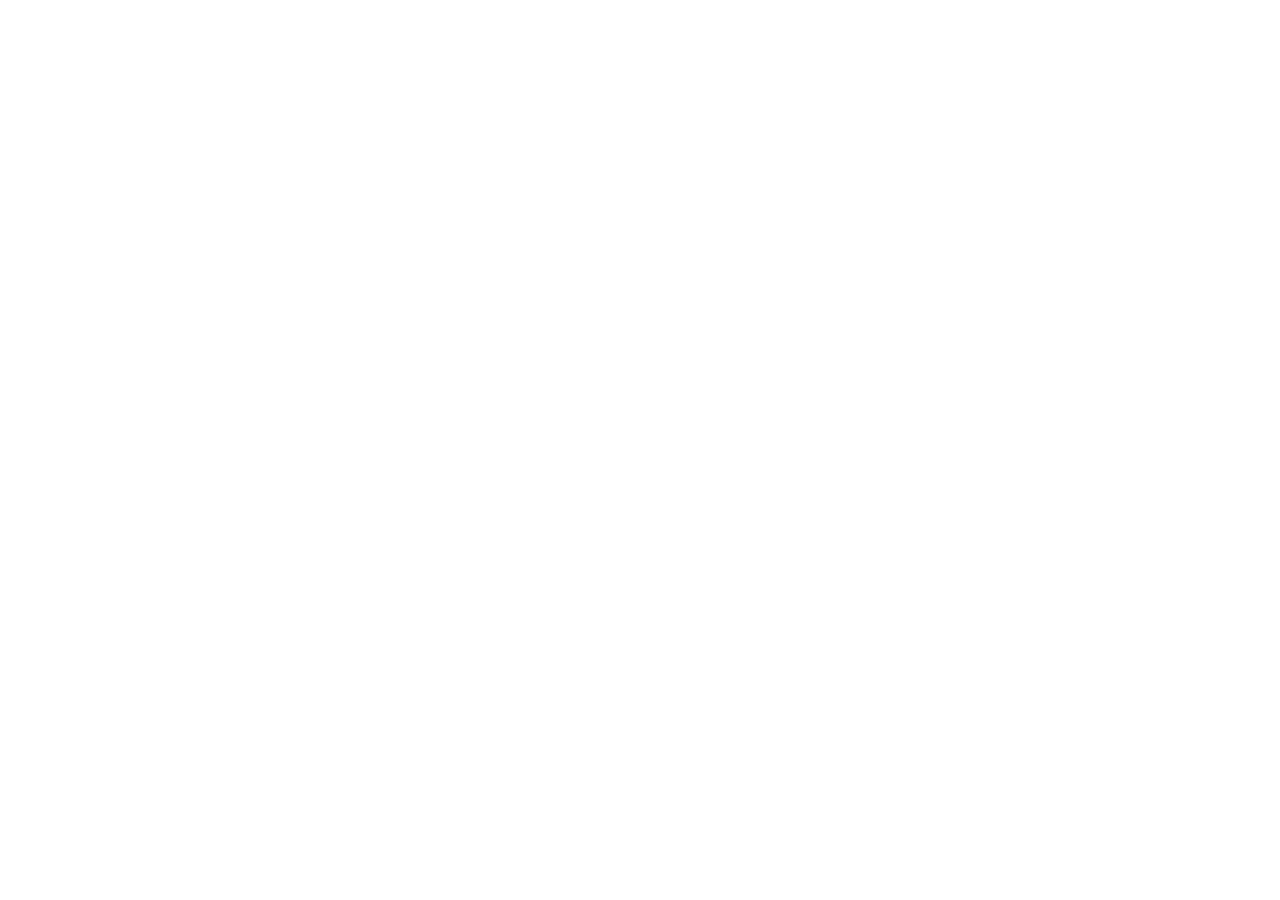
==== course/index.html @ 175ec31d "criação de uma função que altera o index.html através de acessos pelo ID e pelo DOM ." ====
<!DOCTYPE html>
<html>
<head>
    <meta charset="utf-8" />
    <meta http-equiv="X-UA-Compatible" content="IE=edge">
    <title>Page Title</title>
    <meta name="viewport" content="width=device-width, initial-scale=1">
    <link rel="stylesheet" type="text/css" media="screen" href="css/bootstrap.min.css" />
    <script src="main.js"></script>
</head>
<body>
    
</body>
</html>
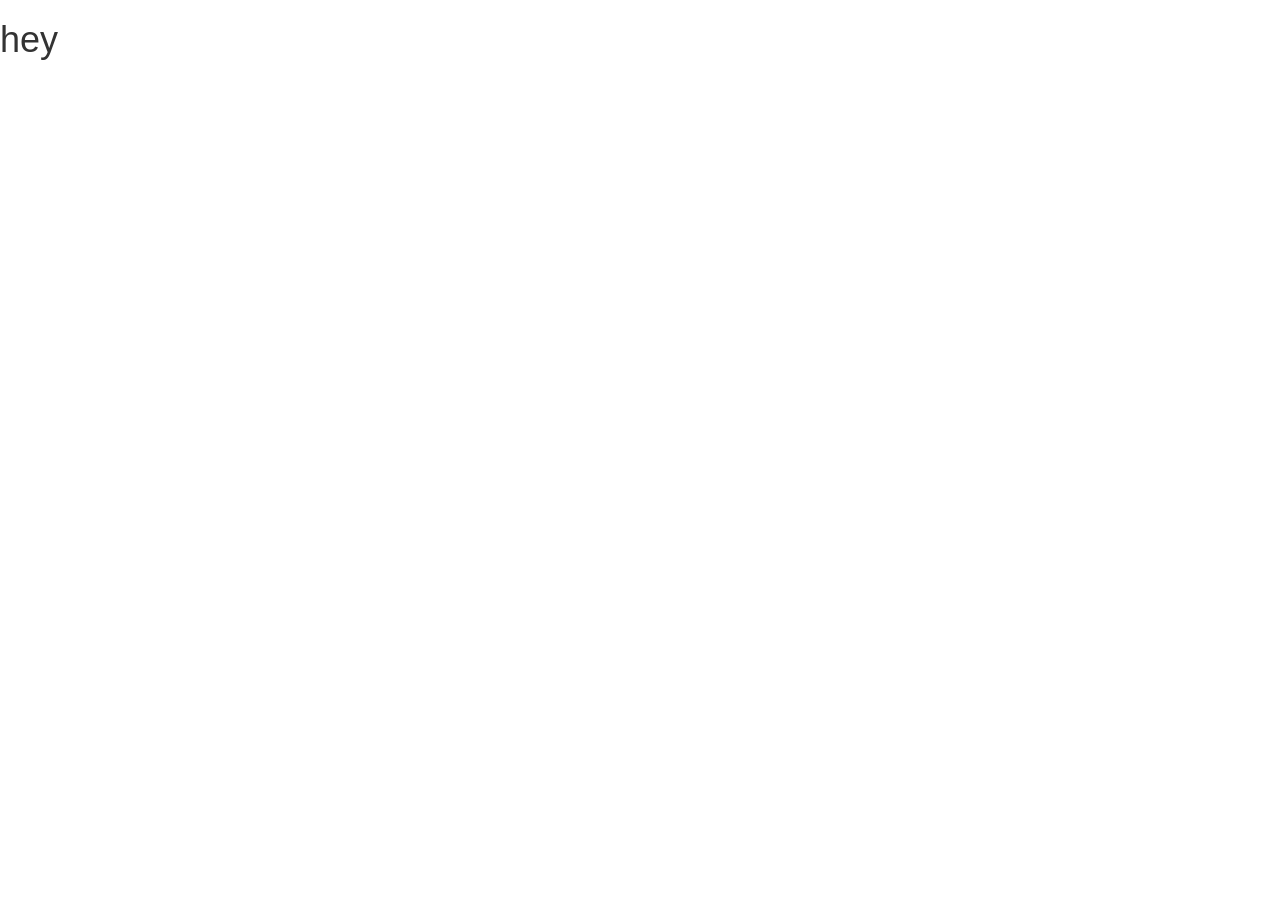
==== commit 5dd99c0f: "alteração de teste." ====
--- a/course/index.html
+++ b/course/index.html
@@ -9,6 +9,6 @@
     <script src="main.js"></script>
 </head>
 <body>
-    
+    <h1>hey</h1>
 </body>
 </html>
